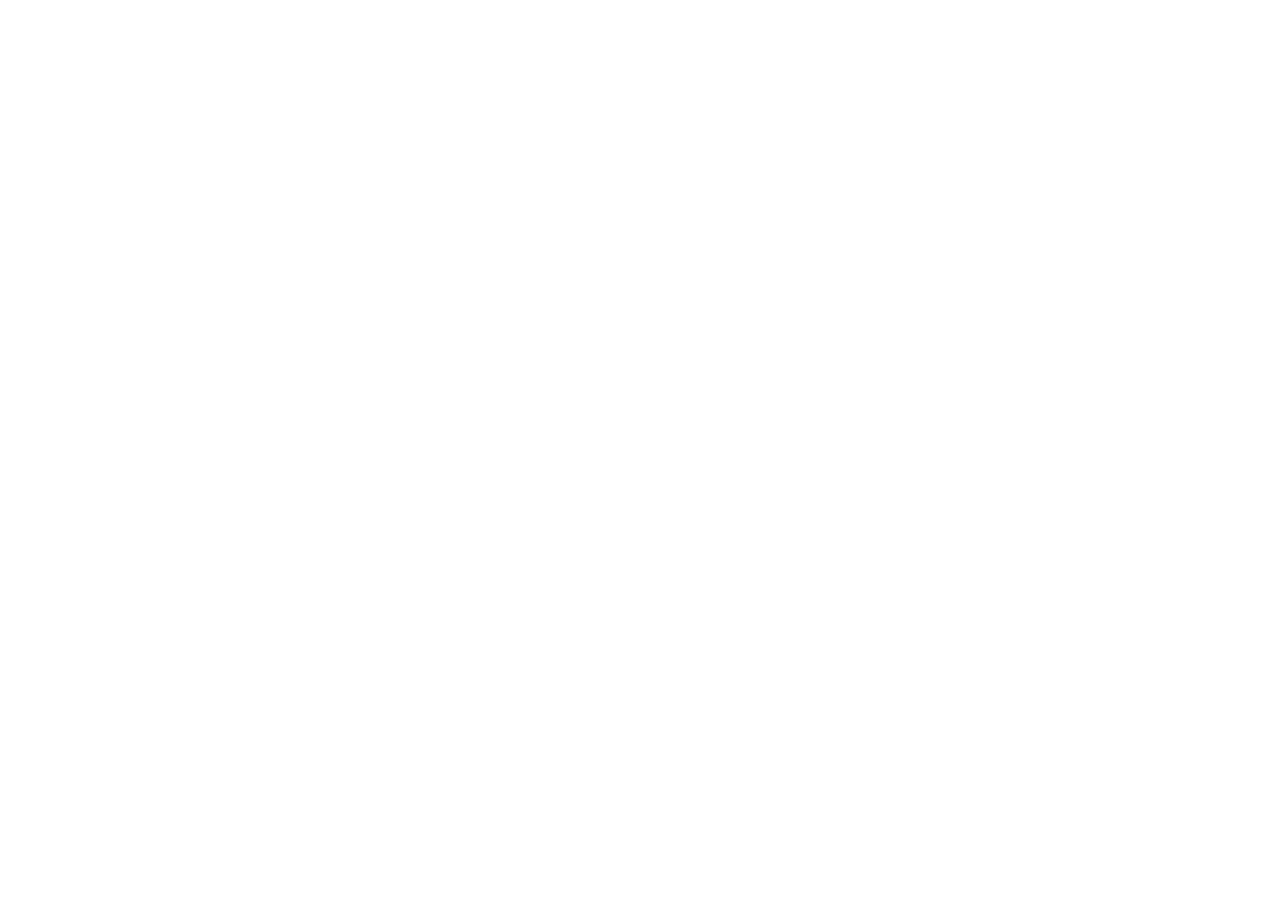
==== index.html @ 06990c5d "Primer commit" ====
<!DOCTYPE html>
<html lang="en">
  <head>
    <meta charset="UTF-8" />
    <meta name="viewport" content="width=device-width, initial-scale=1.0" />
    <title>Document</title>
  </head>
  <body></body>
</html>
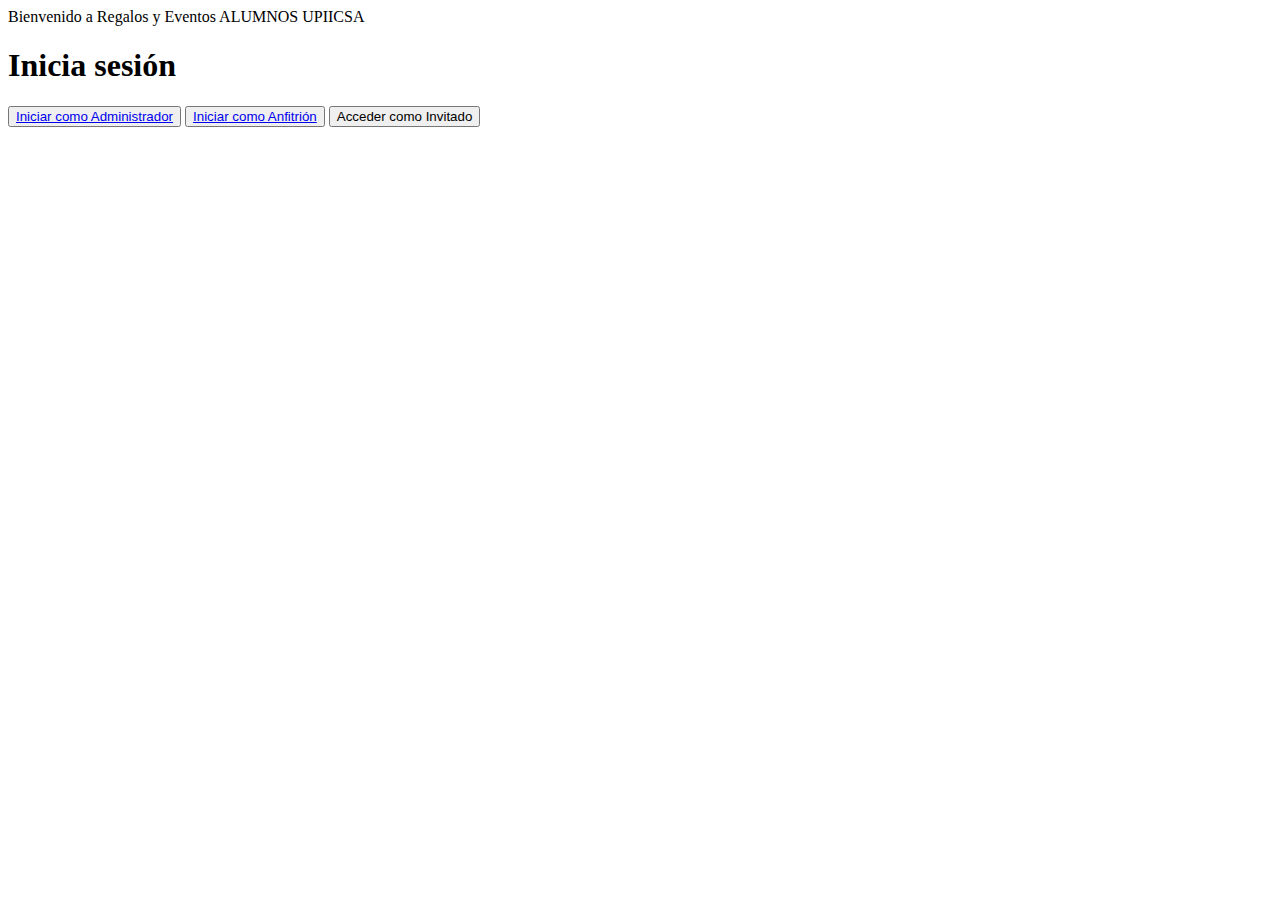
==== commit f32291bb: "Agregado un formulario de inicio de sesión y mejora en los estilos del index" ====
--- a/index.html
+++ b/index.html
@@ -1,9 +1,24 @@
 <!DOCTYPE html>
-<html lang="en">
+<html lang="es">
   <head>
+    <title>Inicio de Sesión</title>
     <meta charset="UTF-8" />
     <meta name="viewport" content="width=device-width, initial-scale=1.0" />
-    <title>Document</title>
+    <link href="estilos/index.css" rel="stylesheet" />
   </head>
-  <body></body>
+  <body>
+    <header>Bienvenido a Regalos y Eventos ALUMNOS UPIICSA</header>
+    <main>
+      <div class="container">
+        <h1>Inicia sesión</h1>
+        <button class="btn">
+          <a href="sesion.html">Iniciar como Administrador</a>
+        </button>
+        <button class="btn">
+          <a href="sesion.html">Iniciar como Anfitrión</a>
+        </button>
+        <button class="btn">Acceder como Invitado</button>
+      </div>
+    </main>
+  </body>
 </html>
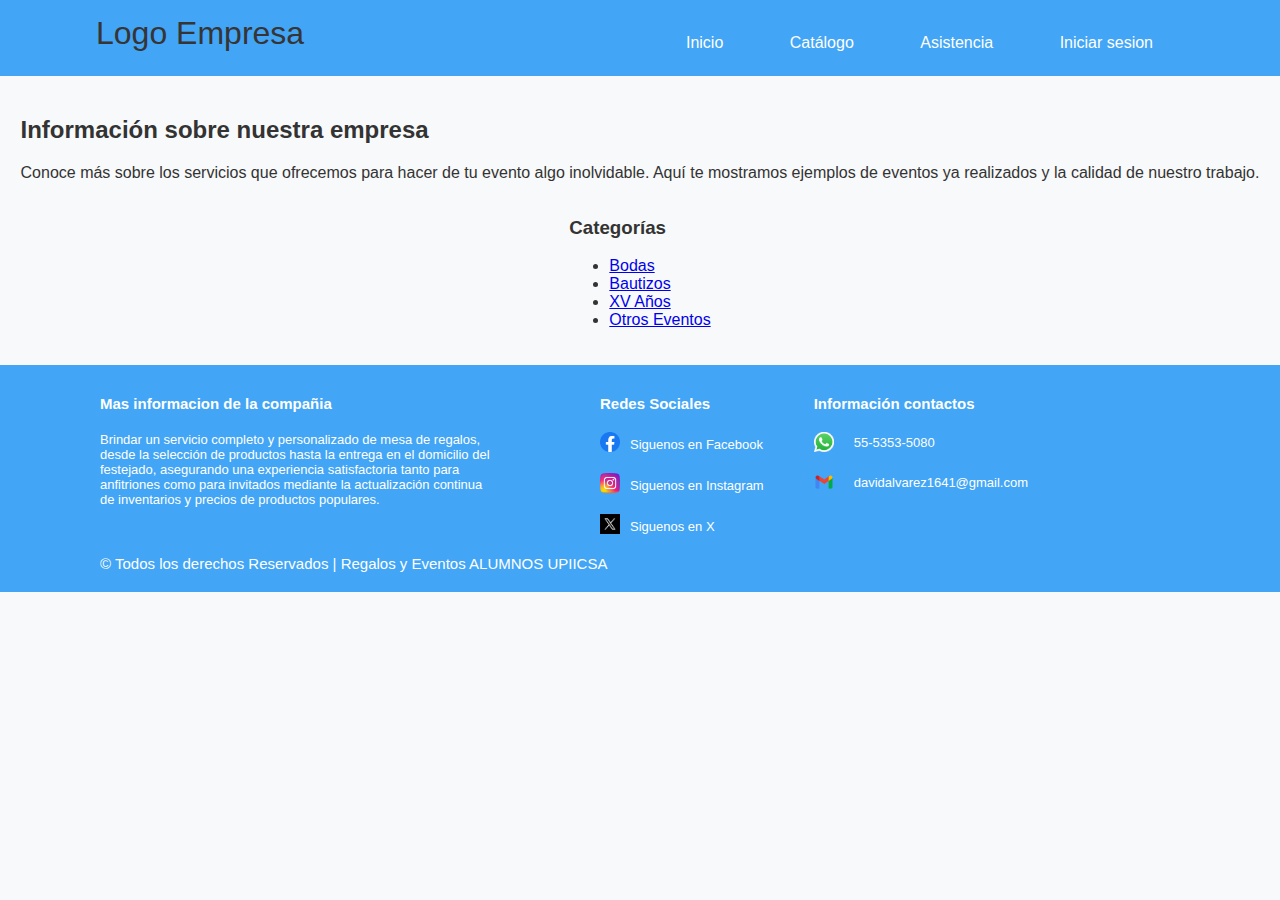
==== commit a9f5c801: "Agregadas nuevas pestañas para el inicio de sesión, registro de usuarios y el comienso del index con" ====
--- a/index.html
+++ b/index.html
@@ -1,24 +1,42 @@
 <!DOCTYPE html>
 <html lang="es">
   <head>
-    <title>Inicio de Sesión</title>
     <meta charset="UTF-8" />
     <meta name="viewport" content="width=device-width, initial-scale=1.0" />
-    <link href="estilos/index.css" rel="stylesheet" />
+    <title>Presentación de la Empresa</title>
+    <link rel="stylesheet" href="Estilos/index.css" />
   </head>
   <body>
-    <header>Bienvenido a Regalos y Eventos ALUMNOS UPIICSA</header>
-    <main>
-      <div class="container">
-        <h1>Inicia sesión</h1>
-        <button class="btn">
-          <a href="sesion.html">Iniciar como Administrador</a>
-        </button>
-        <button class="btn">
-          <a href="sesion.html">Iniciar como Anfitrión</a>
-        </button>
-        <button class="btn">Acceder como Invitado</button>
-      </div>
+    <!-- Encabezado -->
+    <div id="EncabezadoId"></div>
+    <script src="Scripts_Java/Encabezado.js"></script>
+
+    <!-- Contenido principal -->
+    <main class="main">
+      <!-- Información central -->
+      <section class="info">
+        <h2>Información sobre nuestra empresa</h2>
+        <p>
+          Conoce más sobre los servicios que ofrecemos para hacer de tu evento
+          algo inolvidable. Aquí te mostramos ejemplos de eventos ya realizados
+          y la calidad de nuestro trabajo.
+        </p>
+      </section>
+
+      <!-- Menú flotante lateral -->
+      <aside class="sidebar">
+        <h3>Categorías</h3>
+        <ul>
+          <li><a href="#">Bodas</a></li>
+          <li><a href="#">Bautizos</a></li>
+          <li><a href="#">XV Años</a></li>
+          <li><a href="#">Otros Eventos</a></li>
+        </ul>
+      </aside>
     </main>
+
+    <!-- Pie de página -->
+    <div id="footer"></div>
+    <script src="Scripts_Java/Pie.js"></script>
   </body>
 </html>
--- a/Estilos/index.css
+++ b/Estilos/index.css
@@ -0,0 +1,82 @@
+/* CSS para la página de presentación */
+
+body {
+  margin: 0;
+  font-family: Arial, Helvetica, sans-serif;
+  background-color: #f8f9fa; /* Gris claro */
+  color: #333;
+}
+
+nav {
+  margin-top: 10px;
+}
+
+nav a {
+  color: #ffffff;
+  text-decoration: none;
+  margin: 0 15px;
+  font-size: 1em;
+}
+
+main {
+  display: flex;
+  flex-wrap: wrap;
+  justify-content: center;
+  margin: 20px;
+}
+
+section.content {
+  background-color: #ffffff;
+  padding: 20px;
+  border-radius: 10px;
+  box-shadow: 0 4px 6px rgba(0, 0, 0, 0.1);
+  flex: 1;
+  max-width: 600px;
+  min-width: 300px;
+  margin: 10px;
+}
+
+aside.menu {
+  background-color: #e9ecef; /* Gris claro */
+  padding: 15px;
+  border-radius: 10px;
+  box-shadow: 0 4px 6px rgba(0, 0, 0, 0.1);
+  flex: 0 0 200px;
+  position: sticky;
+  top: 20px;
+  height: fit-content;
+  margin: 10px;
+}
+
+aside.menu ul {
+  list-style: none;
+  padding: 0;
+  margin: 0;
+}
+
+aside.menu ul li {
+  margin: 10px 0;
+}
+
+aside.menu ul li a {
+  text-decoration: none;
+  color: #343a40; /* Gris oscuro */
+  font-weight: bold;
+}
+
+@media (max-width: 768px) {
+  aside.menu {
+    flex: 1;
+    order: 1;
+    margin-top: 20px;
+  }
+
+  section.content {
+    order: 2;
+  }
+
+  footer .columns {
+    flex-direction: column;
+    text-align: center;
+  }
+}
